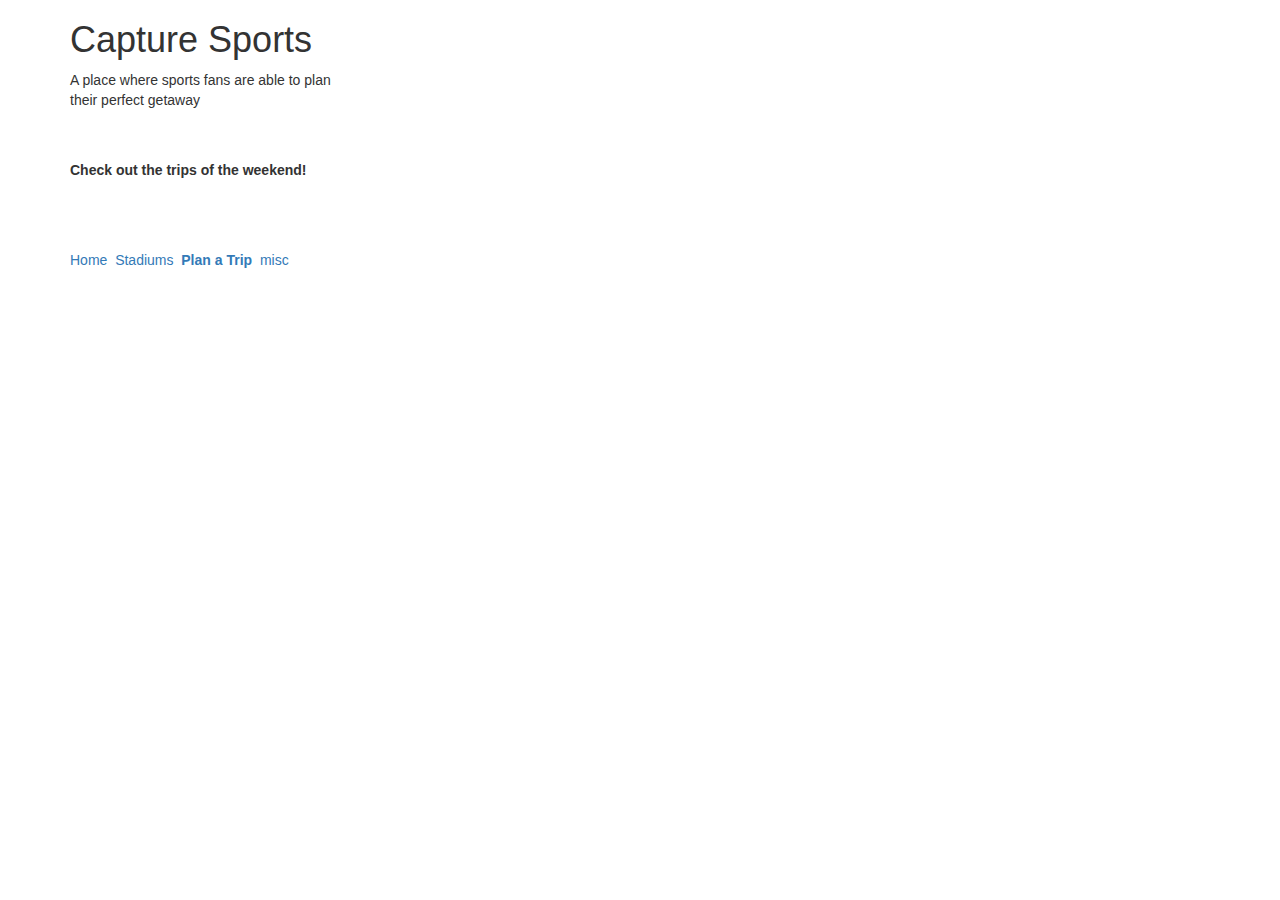
==== misc.html @ 27fee7d9 "first attempt commit" ====
<!DOCTYPE html>
<html lang="en">

<head>
	<meta charset="utf-8">

	<meta name="viewport" content="width=device-width, initial-scale=1">

	<link rel="stylesheet" href="https://maxcdn.bootstrapcdn.com/bootstrap/3.4.0/css/bootstrap.min.css">

	<title>Capture Sports</title>
</head>

<body>
	<div class="container">
		<div class="row">
			<!-- Top half of the webpage -->
			<div class="col-lg-3">
				<h1>Capture Sports</h1>
				<p>A place where sports fans are able to plan their perfect getaway</p>
				<br><br>
				<p><b>Check out the trips of the weekend!</b></p>
				<br><br><br>
				<a href="index.html">Home</a>&nbsp;
				<a href="stadiums.html">Stadiums</a>&nbsp;
				<a href="plan.html"><b>Plan a Trip</b></a>&nbsp;
				<a href="misc.html">misc</a>&nbsp;

			</div>

		</div>
		
	</div>



</body>


</html>
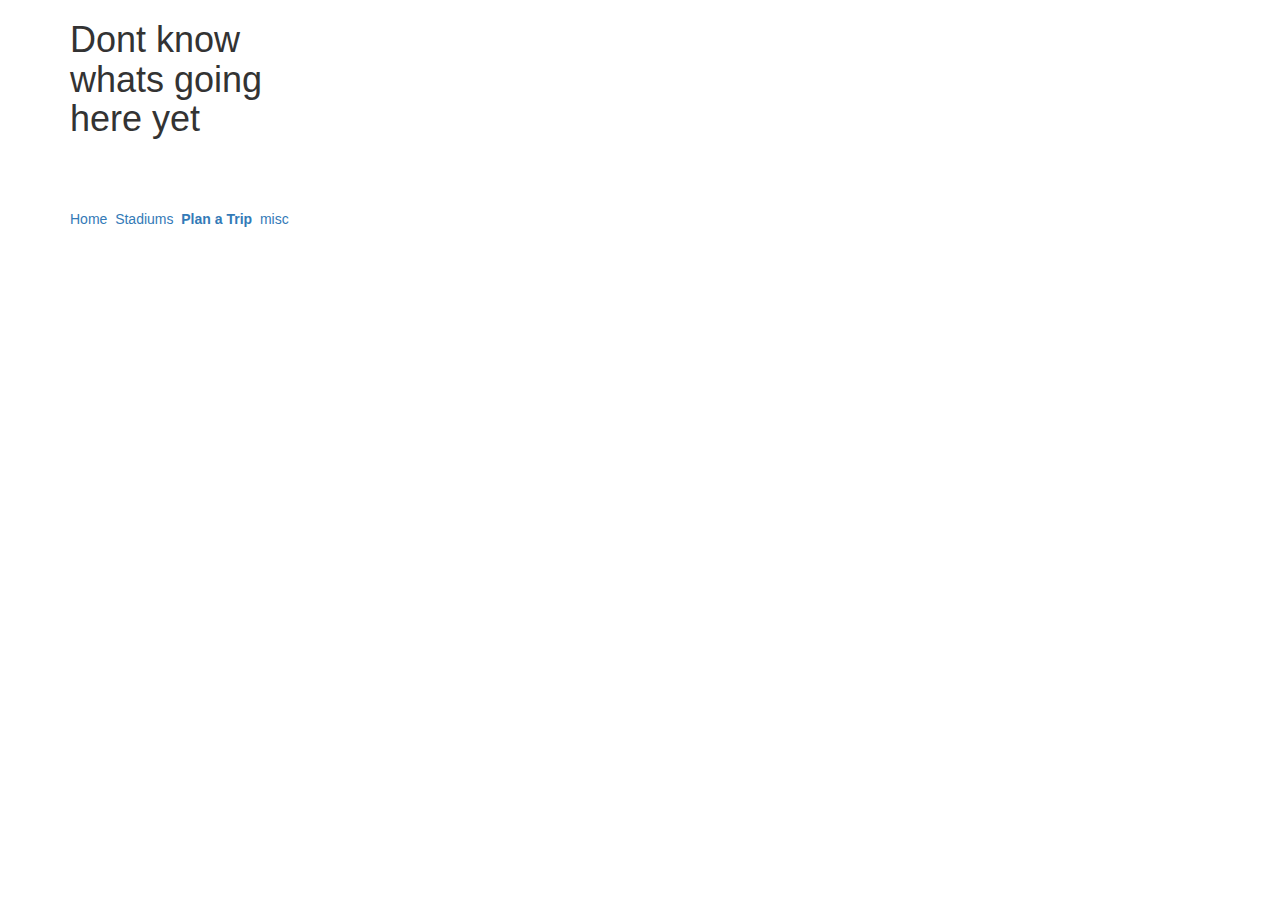
==== commit 381375a1: "fixed some html format and php test" ====
--- a/misc.html
+++ b/misc.html
@@ -16,10 +16,8 @@
 		<div class="row">
 			<!-- Top half of the webpage -->
 			<div class="col-lg-3">
-				<h1>Capture Sports</h1>
-				<p>A place where sports fans are able to plan their perfect getaway</p>
-				<br><br>
-				<p><b>Check out the trips of the weekend!</b></p>
+				<h1>Dont know whats going here yet</h1>
+				
 				<br><br><br>
 				<a href="index.html">Home</a>&nbsp;
 				<a href="stadiums.html">Stadiums</a>&nbsp;
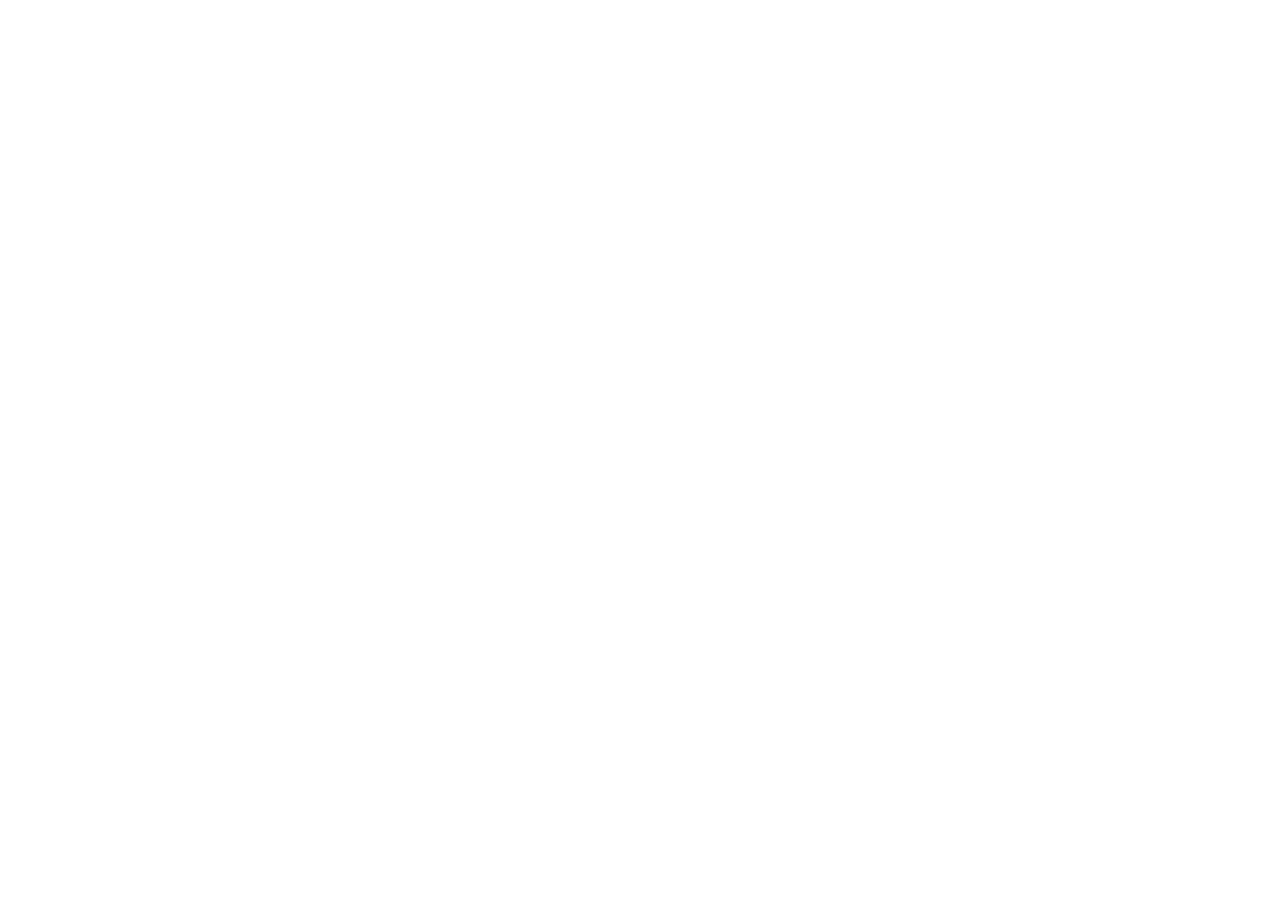
==== commit 7cff6d17: "update the homepage" ====
--- a/misc.html
+++ b/misc.html
@@ -12,27 +12,8 @@
 </head>
 
 <body>
-	<div class="container">
-		<div class="row">
-			<!-- Top half of the webpage -->
-			<div class="col-lg-3">
-				<h1>Dont know whats going here yet</h1>
-				
-				<br><br><br>
-				<a href="index.html">Home</a>&nbsp;
-				<a href="stadiums.html">Stadiums</a>&nbsp;
-				<a href="plan.html"><b>Plan a Trip</b></a>&nbsp;
-				<a href="misc.html">misc</a>&nbsp;
-
-			</div>
-
-		</div>
-		
-	</div>
-
-
-
+	
 </body>
 
 
-</html>+</html>
